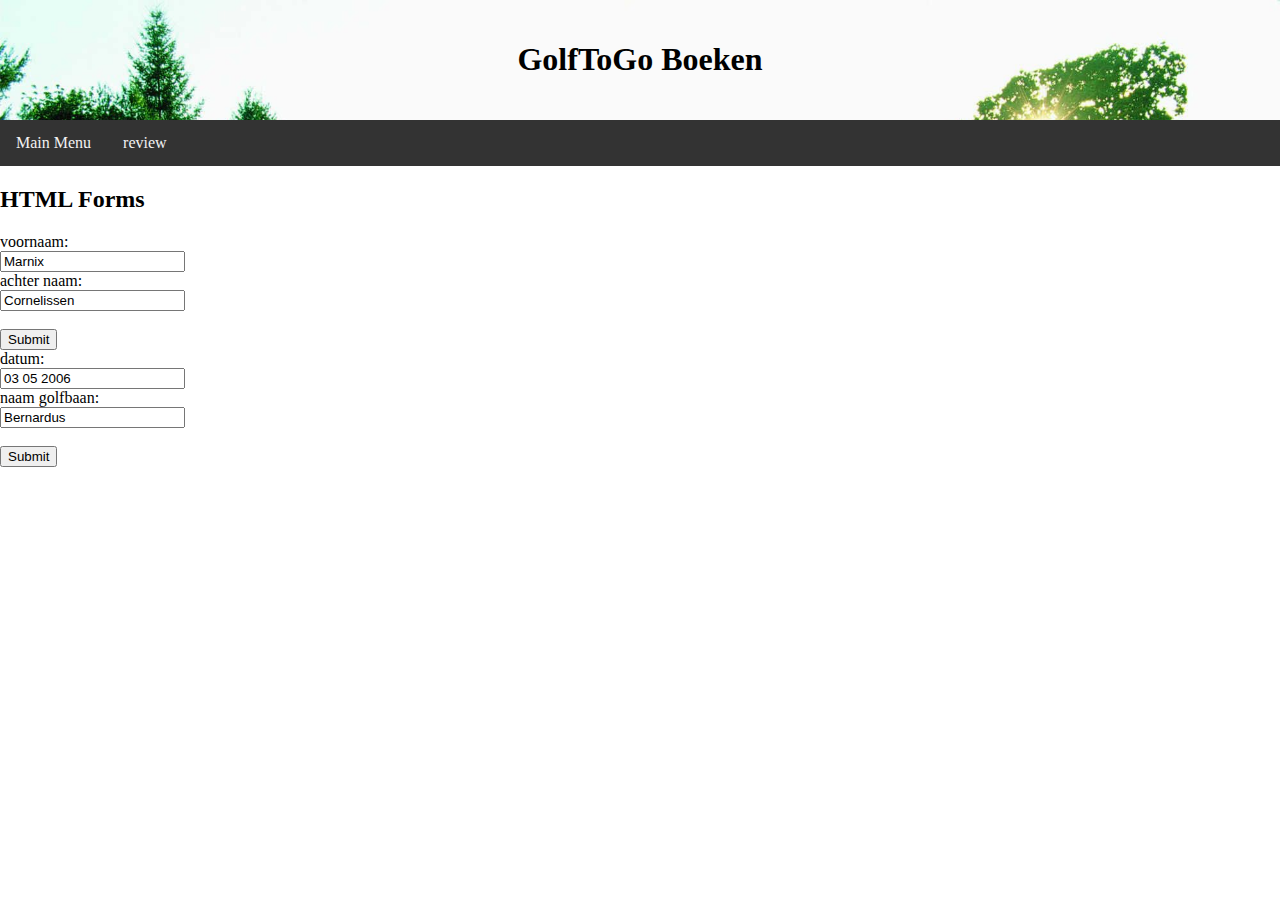
==== indexB3.html @ b1b4db8c "quick save" ====
<!DOCTYPE html>
<html>
  <head>
    <link rel="stylesheet" href="styles.css">
  </head>
  <body>
    <div class="header" id="header2">
      <h1>GolfToGo Boeken</h1>
    </div>
    <div class="topnav">
      <a href="index.html">Main Menu</a>
        <a href="index2.html">review</a>
      
    </div>
    <h2>HTML Forms</h2>

<form action="/action_page.php">
  <label for="fname">voornaam:</label><br>
  <input type="text" id="fname" name="fname" value="Marnix"><br>
  <label for="lname">achter naam:</label><br>
  <input type="text" id="lname" name="lname" value="Cornelissen"><br><br>
  <input type="submit" value="Submit">
</form> 


<form action="/action_page.php">
  <label for="fname">datum:</label><br>
  <input type="text" id="fname" data="fname" value="03 05 2006"><br>
  <label for="lname">naam golfbaan:</label><br>
  <input type="text" id="lname" golfcourse="lname" value="Bernardus"><br><br>
  <input type="submit" value="Submit">
</form> 
  </body>
  
</html>
---- styles.css ----
body {
  margin: 0%;
}
/* Style the header */
.header {
  background-image: url('R.jpeg');
  padding: 20px;
  text-align: center;
    background-repeat: no-repeat;
  background-attachment: fixed;  
  background-size: cover;
  background-size: 100% 100%;
}
  /* Style the top navigation bar */
.topnav {
  overflow: hidden;
  background-color: #333;
}

/* Style the topnav links */
.topnav a {
  float: left;
  display: block;
  color: #f2f2f2;
  text-align: center;
  padding: 14px 16px;
  text-decoration: none;
}

  .test {
    float: left;
  background-color: whitesmoke;
  width: 760px;
  border: 20px; 
  padding: 50px;
  margin: 20px;
  }

  h1 {
    text-align: center;
  }
  .test {
  background-color: whitesmoke;
  width: 760px;
  border: 20px; 
  padding: 50px;
  margin: 20px;
  }
.test {
  background-color: whitesmoke;
  width: 760px;
  border: 20px; 
  padding: 50px;
  margin: 20px;
  }
.test {
  background-color: whitesmoke;
  width: 760px;
  border: 20px; 
  padding: 50px;
  margin: 20px;
  }

#header2 {
  background-image: url('R.jpeg');
}

.square {
  float: left;
  max-width: 70%;
  margin: 10px;
}
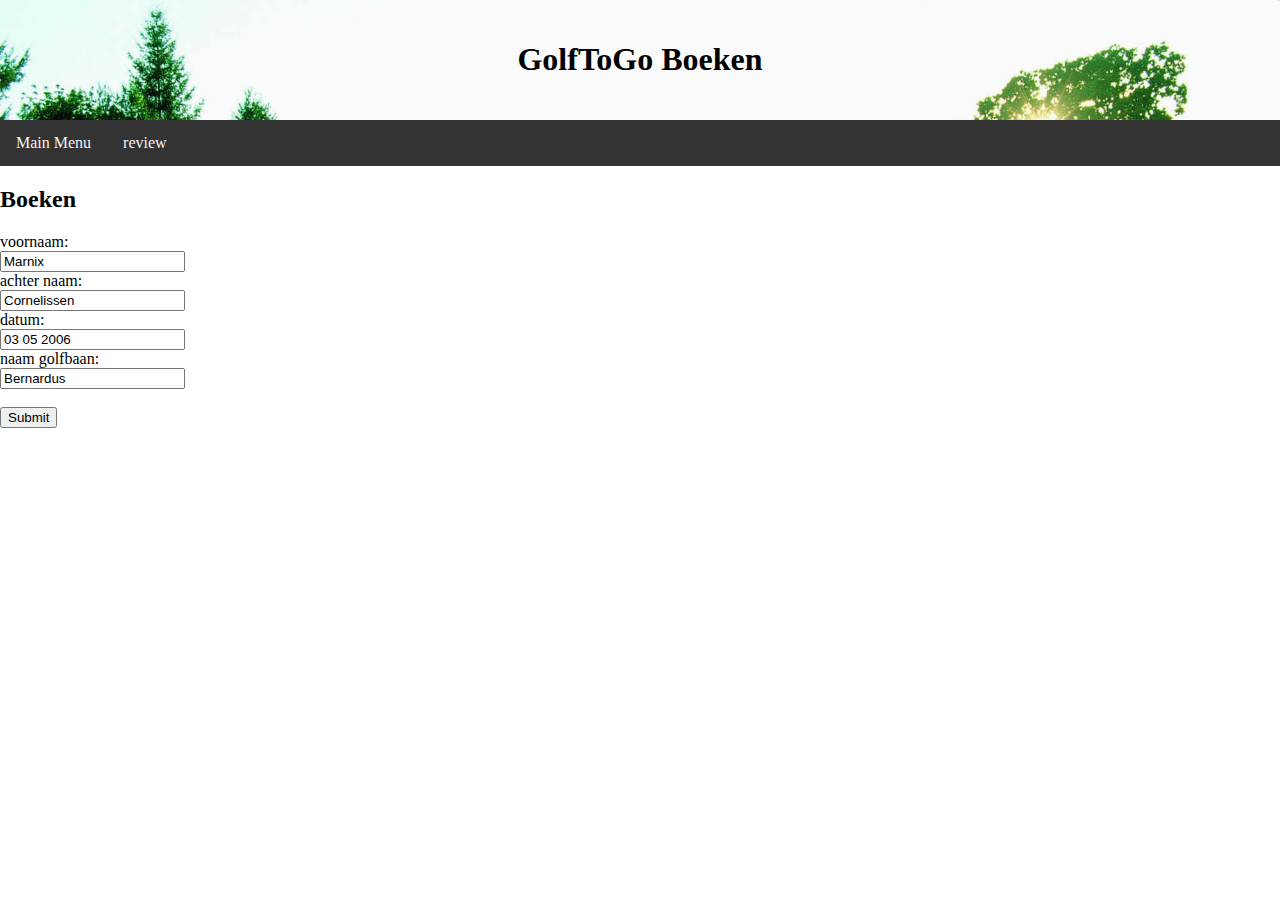
==== commit 4cf04d8c: "main save" ====
--- a/indexB3.html
+++ b/indexB3.html
@@ -12,18 +12,14 @@
         <a href="index2.html">review</a>
       
     </div>
-    <h2>HTML Forms</h2>
+    <h2>Boeken</h2>
 
-<form action="/action_page.php">
+<form action="indexB3.html">
   <label for="fname">voornaam:</label><br>
   <input type="text" id="fname" name="fname" value="Marnix"><br>
   <label for="lname">achter naam:</label><br>
-  <input type="text" id="lname" name="lname" value="Cornelissen"><br><br>
-  <input type="submit" value="Submit">
-</form> 
-
-
-<form action="/action_page.php">
+  <input type="text" id="lname" name="lname" value="Cornelissen">
+  <br>
   <label for="fname">datum:</label><br>
   <input type="text" id="fname" data="fname" value="03 05 2006"><br>
   <label for="lname">naam golfbaan:</label><br>
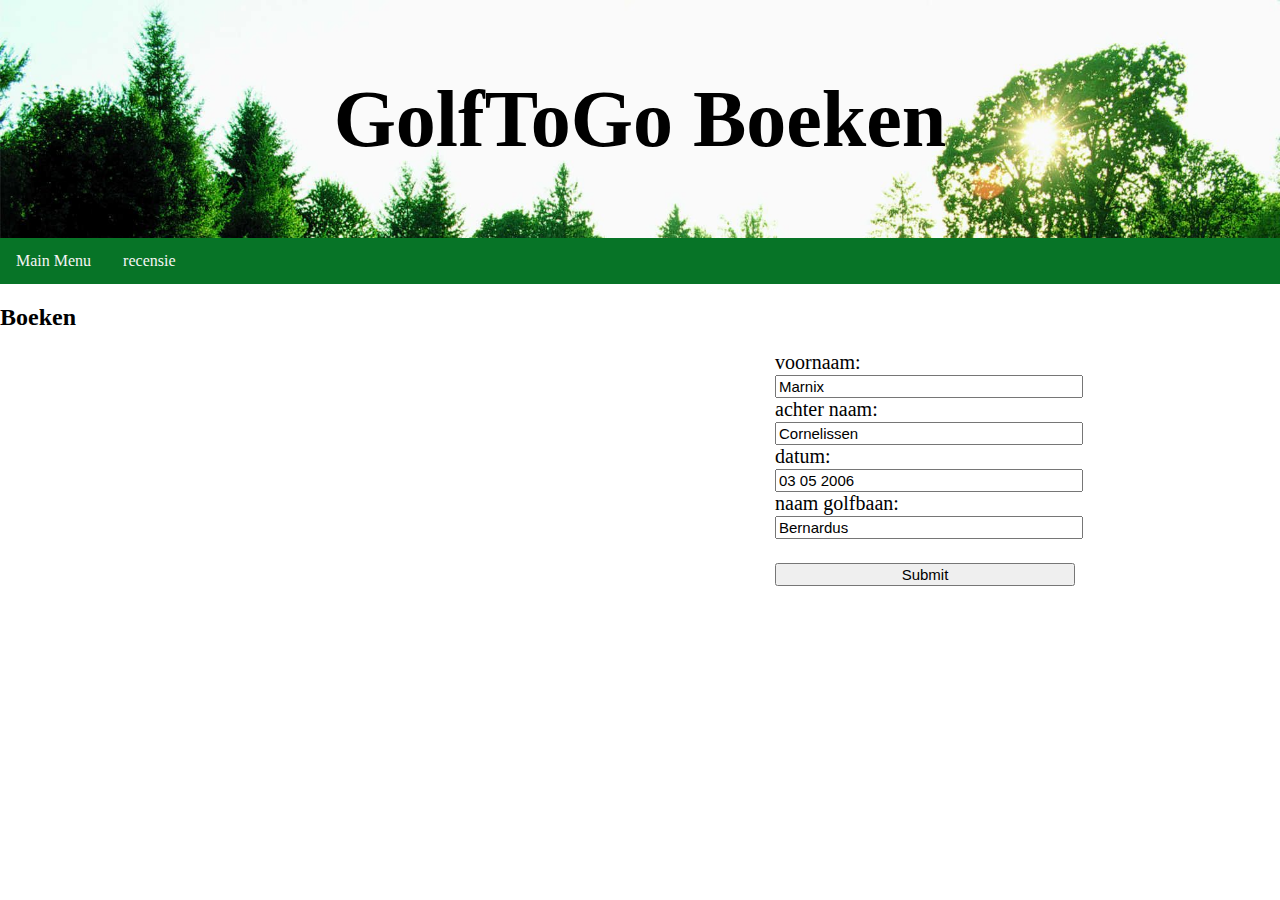
==== commit f5534ea6: "quick save" ====
--- a/indexB3.html
+++ b/indexB3.html
@@ -1,31 +1,35 @@
 <!DOCTYPE html>
 <html>
-  <head>
-    <link rel="stylesheet" href="styles.css">
-  </head>
-  <body>
-    <div class="header" id="header2">
-      <h1>GolfToGo Boeken</h1>
-    </div>
-    <div class="topnav">
-      <a href="index.html">Main Menu</a>
-        <a href="index2.html">review</a>
-      
-    </div>
-    <h2>Boeken</h2>
 
-<form action="indexB3.html">
-  <label for="fname">voornaam:</label><br>
-  <input type="text" id="fname" name="fname" value="Marnix"><br>
-  <label for="lname">achter naam:</label><br>
-  <input type="text" id="lname" name="lname" value="Cornelissen">
-  <br>
-  <label for="fname">datum:</label><br>
-  <input type="text" id="fname" data="fname" value="03 05 2006"><br>
-  <label for="lname">naam golfbaan:</label><br>
-  <input type="text" id="lname" golfcourse="lname" value="Bernardus"><br><br>
-  <input type="submit" value="Submit">
-</form> 
-  </body>
-  
+<head>
+  <link rel="stylesheet" href="styles.css">
+</head>
+
+<body>
+  <div class="header" id="header2">
+    <h1>GolfToGo Boeken</h1>
+  </div>
+  <div class="topnav">
+    <a href="index.html">Main Menu</a>
+    <a href="indexR2.html">recensie</a>
+
+  </div>
+
+  <h2>Boeken</h2>
+  <div class=forms> 
+    <form action="indexB3.html">
+      <label for="fname">voornaam:</label><br>
+      <input type="text" id="fname" name="fname" value="Marnix"><br>
+      <label for="lname">achter naam:</label><br>
+      <input type="text" id="lname" name="lname" value="Cornelissen">
+      <br>
+      <label for="fname">datum:</label><br>
+      <input type="text" id="fname" data="fname" value="03 05 2006"><br>
+      <label for="lname">naam golfbaan:</label><br>
+      <input type="text" id="lname" golfcourse="lname" value="Bernardus"><br><br>
+      <input type="submit" value="Submit">
+    </form>
+  </div>
+</body>
+
 </html>--- a/styles.css
+++ b/styles.css
@@ -1,65 +1,48 @@
 body {
   margin: 0%;
 }
+
 /* Style the header */
 .header {
   background-image: url('R.jpeg');
   padding: 20px;
   text-align: center;
-    background-repeat: no-repeat;
-  background-attachment: fixed;  
+  background-repeat: no-repeat;
+  background-attachment: fixed;
   background-size: cover;
   background-size: 100% 100%;
 }
-  /* Style the top navigation bar */
+
+/* Style the top navigation bar */
 .topnav {
   overflow: hidden;
-  background-color: #333;
+  background-color: #077427;
 }
 
 /* Style the topnav links */
 .topnav a {
   float: left;
   display: block;
-  color: #f2f2f2;
+  color: whitesmoke;
   text-align: center;
   padding: 14px 16px;
   text-decoration: none;
 }
 
-  .test {
-    float: left;
+.test {
+  float: left;
   background-color: whitesmoke;
   width: 760px;
-  border: 20px; 
+  border: 20px;
   padding: 50px;
   margin: 20px;
-  }
+}
 
-  h1 {
-    text-align: center;
-  }
-  .test {
-  background-color: whitesmoke;
-  width: 760px;
-  border: 20px; 
-  padding: 50px;
-  margin: 20px;
-  }
-.test {
-  background-color: whitesmoke;
-  width: 760px;
-  border: 20px; 
-  padding: 50px;
-  margin: 20px;
-  }
-.test {
-  background-color: whitesmoke;
-  width: 760px;
-  border: 20px; 
-  padding: 50px;
-  margin: 20px;
-  }
+.test::after {
+  content: "";
+  clear: both;
+  display: table;
+}
 
 #header2 {
   background-image: url('R.jpeg');
@@ -69,4 +52,25 @@
   float: left;
   max-width: 70%;
   margin: 10px;
+  color: black;
+}
+
+
+.content {
+  background-color: #239043;
+  overflow: hidden;
+}
+
+.forms {
+  margin-left: 775px;
+  font-size: 20px ;
+}
+
+.forms input {
+  font-size: 15px; 
+  width: 300px;
+}
+
+h1 {
+  font-size: 500%;
 }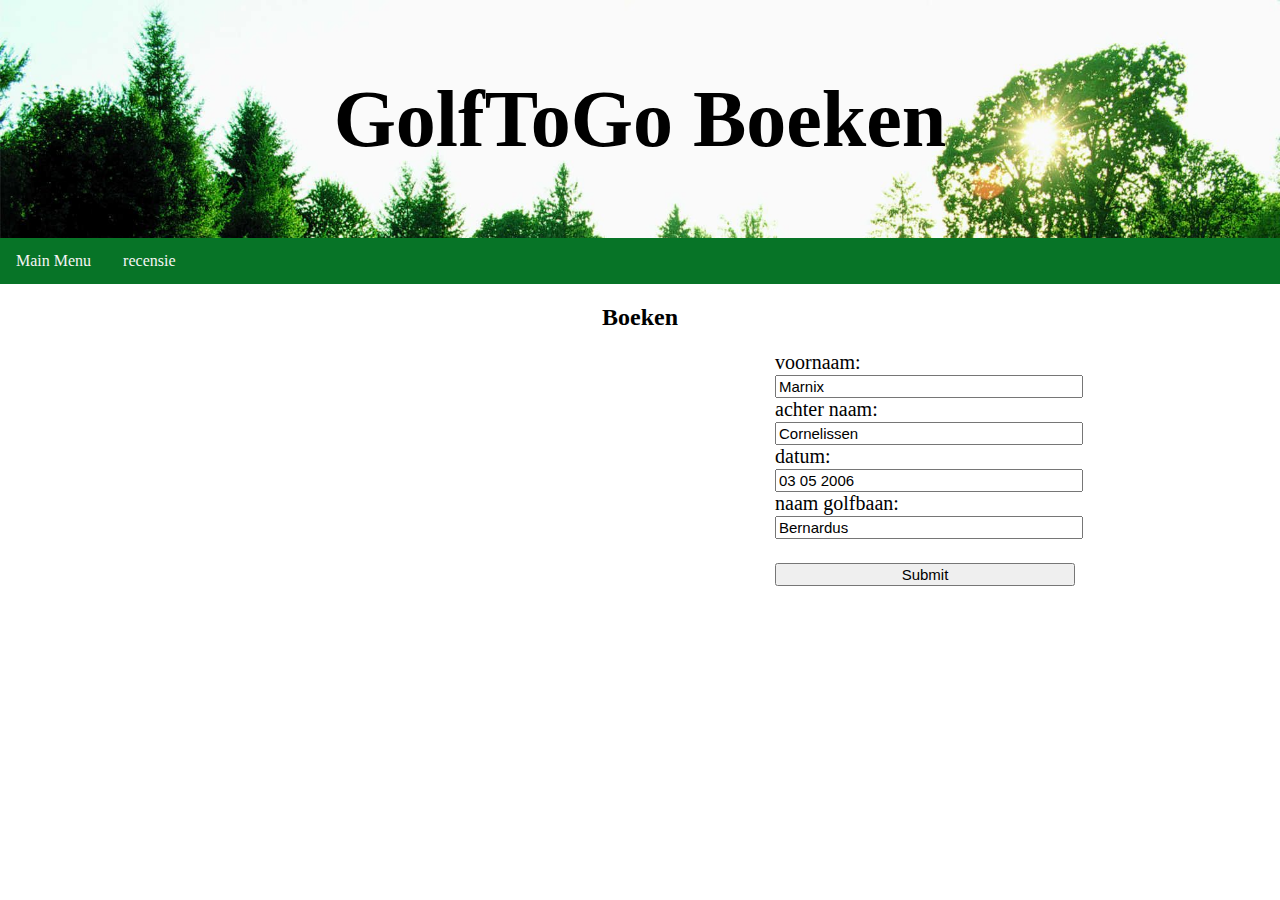
==== commit ada7070c: "quick save" ====
--- a/indexB3.html
+++ b/indexB3.html
@@ -14,8 +14,9 @@
     <a href="indexR2.html">recensie</a>
 
   </div>
-
+<div class= boeken>
   <h2>Boeken</h2>
+</div>
   <div class=forms> 
     <form action="indexB3.html">
       <label for="fname">voornaam:</label><br>
@@ -28,6 +29,7 @@
       <label for="lname">naam golfbaan:</label><br>
       <input type="text" id="lname" golfcourse="lname" value="Bernardus"><br><br>
       <input type="submit" value="Submit">
+      
     </form>
   </div>
 </body>
--- a/styles.css
+++ b/styles.css
@@ -73,4 +73,7 @@
 
 h1 {
   font-size: 500%;
+}
+.boeken {
+text-align: center;
 }